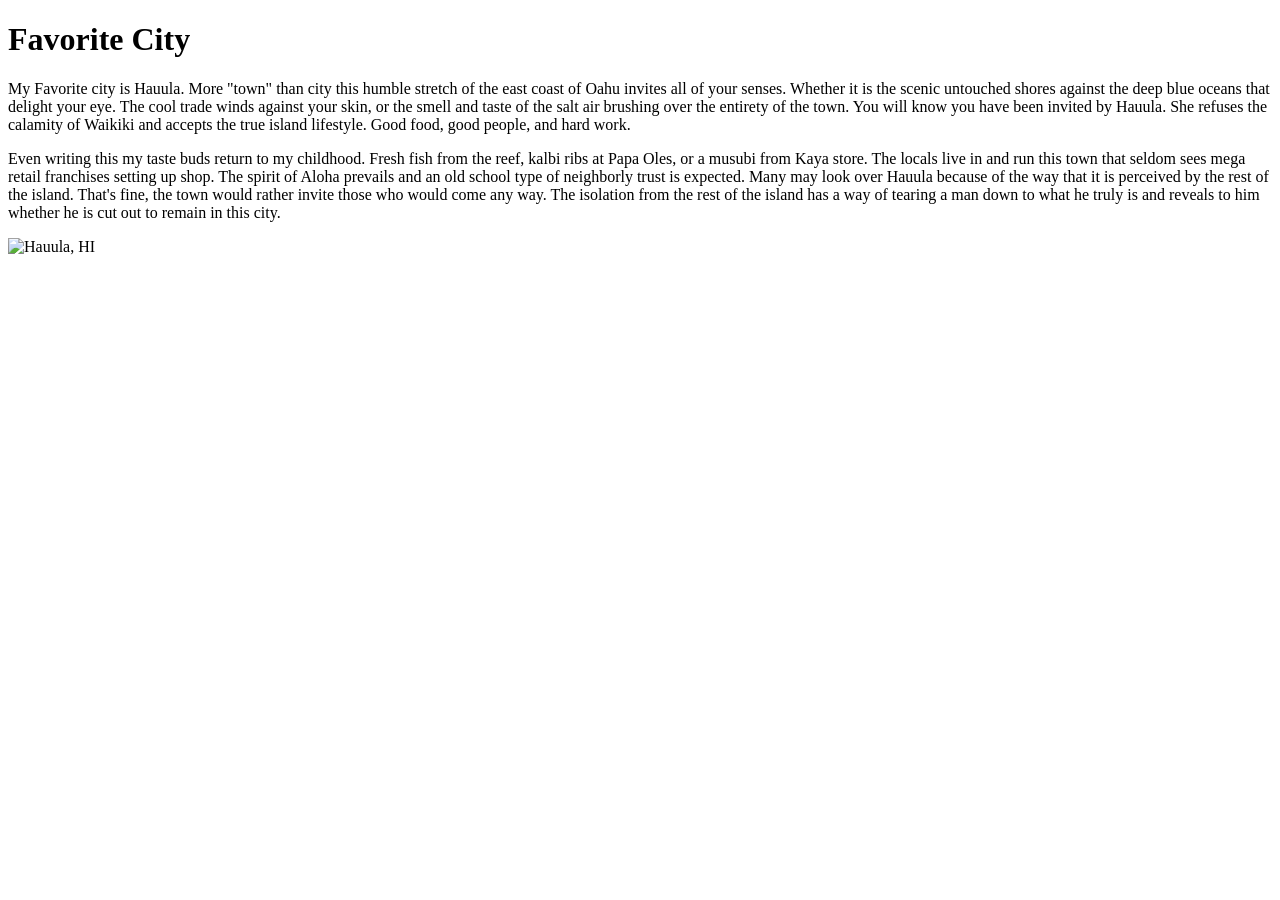
==== week01/favorite-city.html @ 1953d0f0 "added fav city html activity" ====
<!DOCTYPE html>
<html lang="en">

<head>
    <meta charset="UTF-8">
    <meta name="viewport" content="width=device-width, initial-scale=1.0">
    <title>My Favorite City</title>
</head>

<body>
    <h1>Favorite City</h1>
    <p>My Favorite city is Hauula. More "town" than city this humble stretch of the east coast of Oahu invites all of
        your
        senses. Whether it is the scenic untouched shores against the deep blue oceans that delight your eye. The cool
        trade winds against your skin, or the smell and taste of the salt air brushing over the entirety of the town.
        You will know you have been invited by Hauula. She refuses the calamity of Waikiki and accepts the true island
        lifestyle. Good food, good people, and hard work.</p>

    <p>Even writing this my taste buds return to my childhood. Fresh fish from the reef, kalbi ribs at Papa Oles, or a
        musubi from Kaya store. The locals live in and run this town that seldom sees mega retail franchises setting up
        shop. The spirit of Aloha prevails and an old school type of neighborly trust is expected. Many may look over
        Hauula because of the way that it is perceived by the rest of the island. That's fine, the town would rather
        invite those who would come any way. The isolation from the rest of the island has a way of tearing a man down
        to what he truly is and reveals to him whether he is cut out to remain in this city.</p>
    <img src="https://upload.wikimedia.org/wikipedia/commons/thumb/a/a4/Hauula_Oahu.JPG/250px-Hauula_Oahu.JPG"
        alt="Hauula, HI">
</body>

</html>
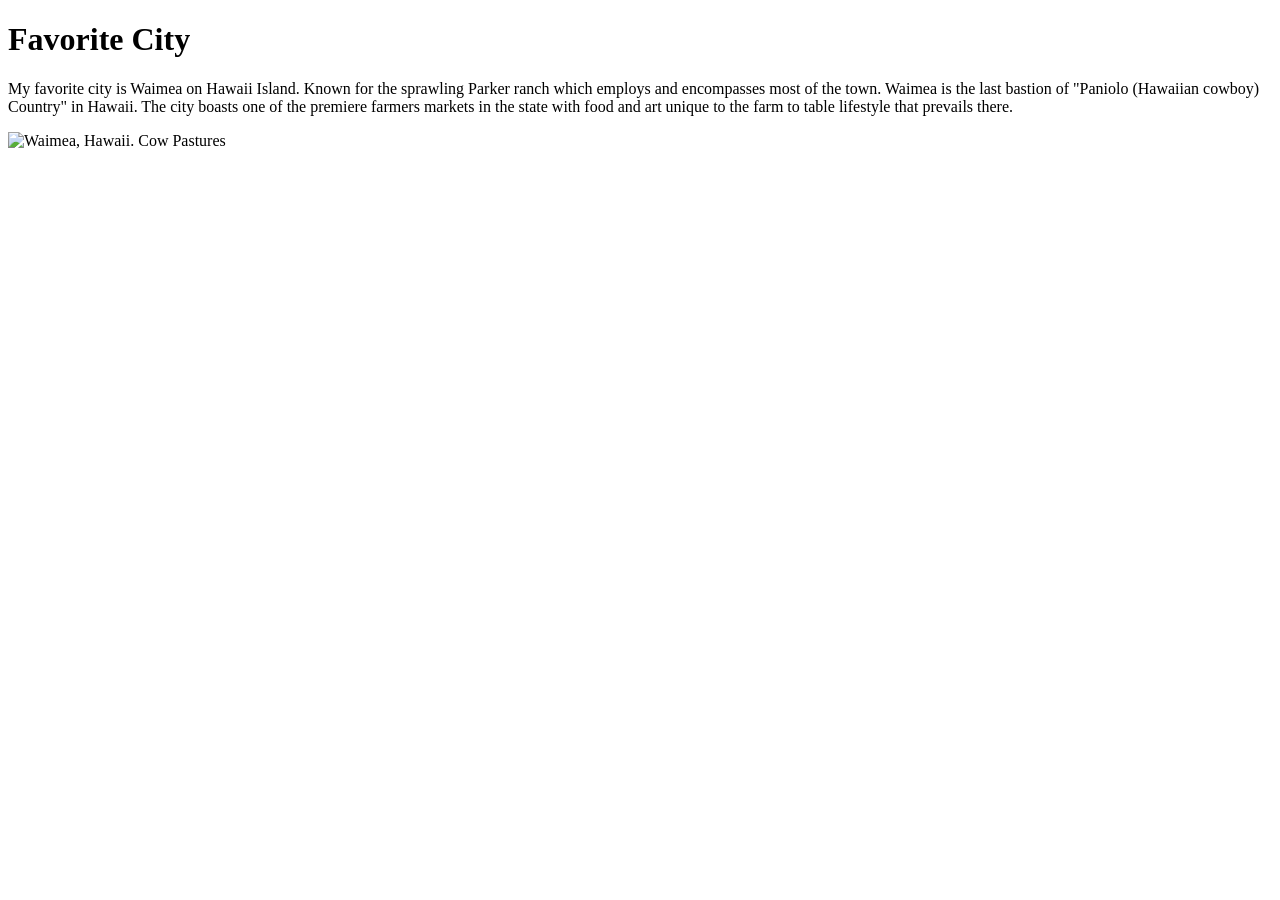
==== commit 02280ca5: "Week 1 Code Along Activity" ====
--- a/week01/favorite-city.html
+++ b/week01/favorite-city.html
@@ -2,28 +2,19 @@
 <html lang="en">
 
 <head>
-    <meta charset="UTF-8">
-    <meta name="viewport" content="width=device-width, initial-scale=1.0">
-    <title>My Favorite City</title>
+  <meta charset="UTF-8">
+  <meta name="viewport" content="width=device-width, initial-scale=1.0">
+  <title>My Favorite City Nalu Carvalho</title>
 </head>
 
 <body>
-    <h1>Favorite City</h1>
-    <p>My Favorite city is Hauula. More "town" than city this humble stretch of the east coast of Oahu invites all of
-        your
-        senses. Whether it is the scenic untouched shores against the deep blue oceans that delight your eye. The cool
-        trade winds against your skin, or the smell and taste of the salt air brushing over the entirety of the town.
-        You will know you have been invited by Hauula. She refuses the calamity of Waikiki and accepts the true island
-        lifestyle. Good food, good people, and hard work.</p>
-
-    <p>Even writing this my taste buds return to my childhood. Fresh fish from the reef, kalbi ribs at Papa Oles, or a
-        musubi from Kaya store. The locals live in and run this town that seldom sees mega retail franchises setting up
-        shop. The spirit of Aloha prevails and an old school type of neighborly trust is expected. Many may look over
-        Hauula because of the way that it is perceived by the rest of the island. That's fine, the town would rather
-        invite those who would come any way. The isolation from the rest of the island has a way of tearing a man down
-        to what he truly is and reveals to him whether he is cut out to remain in this city.</p>
-    <img src="https://upload.wikimedia.org/wikipedia/commons/thumb/a/a4/Hauula_Oahu.JPG/250px-Hauula_Oahu.JPG"
-        alt="Hauula, HI">
+  <h1>Favorite City</h1>
+  <p>My favorite city is Waimea on Hawaii Island. Known for the sprawling Parker ranch which employs and encompasses
+    most of the town. Waimea is the last bastion of "Paniolo (Hawaiian cowboy) Country" in Hawaii. The city boasts
+    one of the premiere farmers markets in the state with food and art unique to the farm to table lifestyle that
+    prevails there.</p>
+  <img src="https://upload.wikimedia.org/wikipedia/commons/thumb/9/9a/Waimea_pastures.JPG/250px-Waimea_pastures.JPG"
+    alt="Waimea, Hawaii. Cow Pastures">
 </body>
 
 </html>
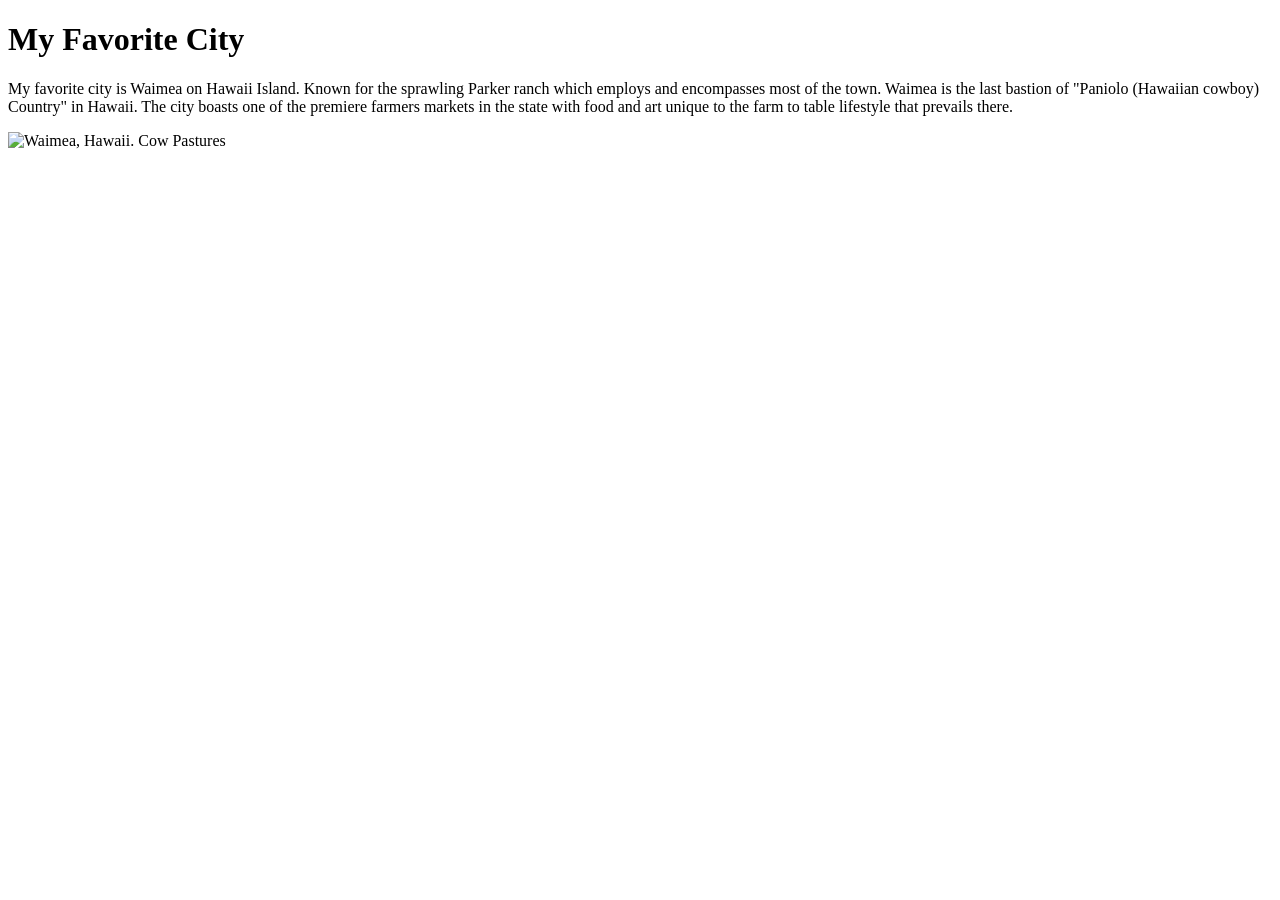
==== commit 0ee5417d: "Week 1 Code Along" ====
--- a/week01/favorite-city.html
+++ b/week01/favorite-city.html
@@ -8,7 +8,7 @@
 </head>
 
 <body>
-  <h1>Favorite City</h1>
+  <h1>My Favorite City</h1>
   <p>My favorite city is Waimea on Hawaii Island. Known for the sprawling Parker ranch which employs and encompasses
     most of the town. Waimea is the last bastion of "Paniolo (Hawaiian cowboy) Country" in Hawaii. The city boasts
     one of the premiere farmers markets in the state with food and art unique to the farm to table lifestyle that
